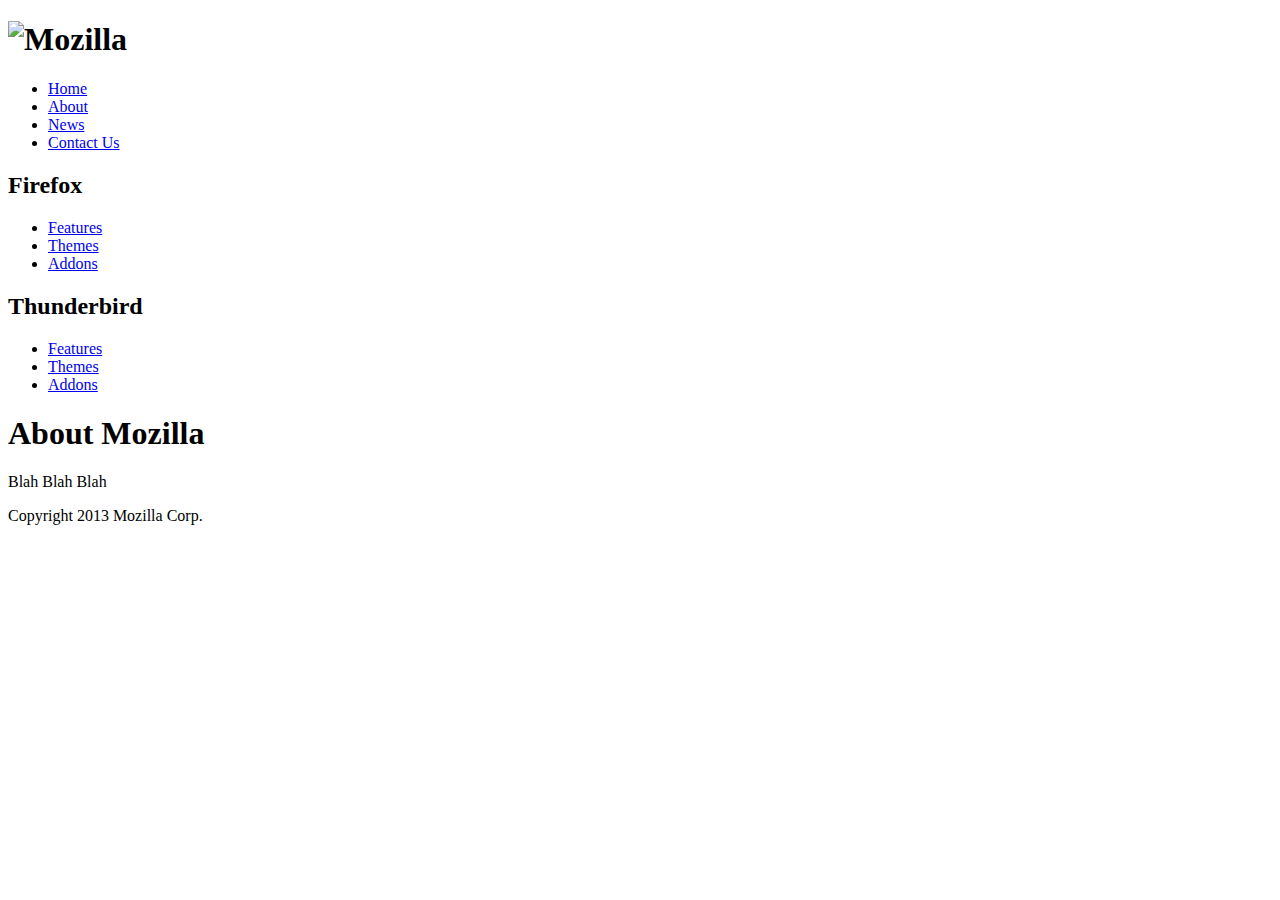
==== index.html @ dacec03e "created index.html" ====
<!DOCTYPE html PUBLIC "-//W3C//DTD XHTML 1.0 Transitional//EN" "http://www.w3.org/TR/xhtml1/DTD/xhtml1-transitional.dtd">
<html xmlns="http://www.w3.org/1999/xhtml">
<head>
<meta http-equiv="Content-Type" content="text/html; charset=utf-8" />
<title>Mozilla - Home</title>
<link href="css/main.css" type="text/css" rel="stylesheet" />
</head>

<body>
<div id="page">
	<div id="header">
    	<h1 id="logo"><img src="images/logo.png" alt="Mozilla"/></h1>
        <div id="navigation">
        	<ul>
            	<li><a href="index.html">Home</a></li>
                <li><a href="about.html">About</a></li>
                <li><a href="news.html">News</a></li>
                <li><a href="contact.html">Contact Us</a></li>
            </ul>
        </div><!-- /#navigation -->
    </div><!-- /#header -->
    <div id="main">
    	<div id="sidebar">
        	<h2>Firefox</h2>
            <ul>
            	<li><a href="#">Features</a></li>
                <li><a href="#">Themes</a></li>
                <li><a href="#">Addons</a></li>
            </ul>
            <h2>Thunderbird</h2>
            <ul>
            	<li><a href="#">Features</a></li>
                <li><a href="#">Themes</a></li>
                <li><a href="#">Addons</a></li>
            </ul>
        </div><!-- /#sidebar -->
        <div id="content">
        	<h1>About Mozilla</h1>
            <p>Blah Blah Blah</p>
        </div><!-- /#content -->
    </div><!-- /#main -->
    <div id-"footer">
    	<p>Copyright 2013 Mozilla Corp.</p>
    </div><!-- /#footer -->
</div><!-- /#page -->
</body>
</html>
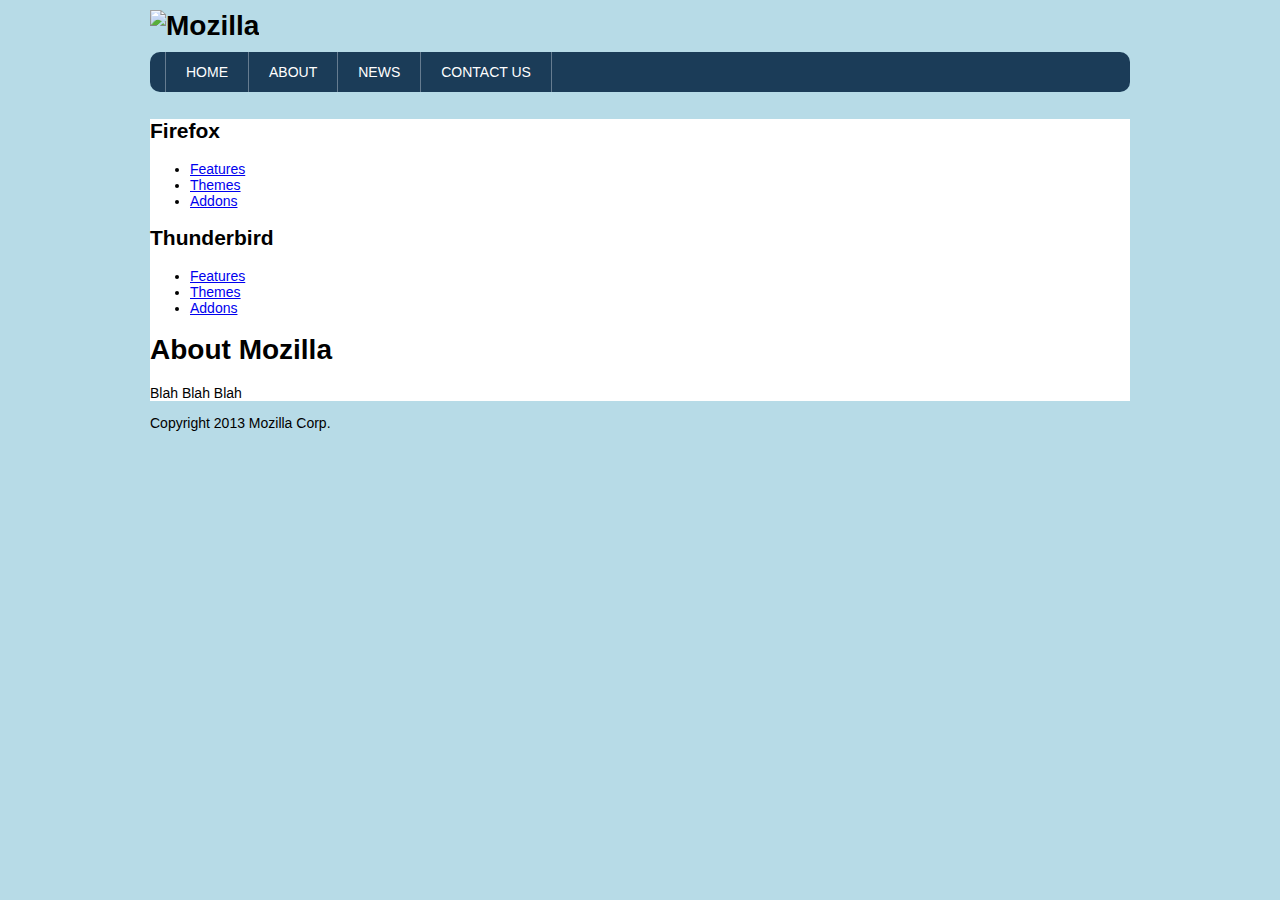
==== commit 3db0104e: "added css" ====
--- a/index.html
+++ b/index.html
@@ -16,6 +16,7 @@
                 <li><a href="about.html">About</a></li>
                 <li><a href="news.html">News</a></li>
                 <li><a href="contact.html">Contact Us</a></li>
+                <div class="clear"></div>
             </ul>
         </div><!-- /#navigation -->
     </div><!-- /#header -->
--- a/css/main.css
+++ b/css/main.css
@@ -0,0 +1,79 @@
+@charset "utf-8";
+/* CSS Document */
+
+body{
+	background-color:#b7dbe7;
+	background-image: url(../images/bg_body.png);
+	background-repeat: repeat-x;
+	background-position: top;
+	font-family: Arial, Helvetica, sans-serif;
+	font-size: 14px;
+	margin: 0px;
+	padding: 0px;
+}
+#page {
+	width: 980px;
+	margin-top: 0px;
+	margin-right: auto;
+	margin-bottom: 0px;
+	margin-left: auto;
+}
+#header {
+	margin: 0px;
+	padding-top: 0px;
+	padding-right: 0px;
+	padding-bottom: 10px;
+	padding-left: 0px;
+}
+#logo{
+	margin:0px;
+	padding:10px 0px 10px 0px;
+}#navigation {
+	background-color: #1b3c58;
+	background-image: url(../images/bg_topnav.png);
+	background-repeat: repeat-x;
+	background-position: top;
+	border-radius: 10px;
+}
+#navigation ul {
+	border-left-width: 1px;
+	border-left-style: solid;
+	border-left-color: #667c90;
+	padding: 0px;
+	margin-top: 0px;
+	margin-right: 0px;
+	margin-bottom: 0px;
+	margin-left: 15px;
+}
+#main {
+	background-color: #FFF;
+}
+
+#navigation li {
+	margin: 0px;
+	padding: 0px;
+	float: left;
+	list-style-type: none;
+}
+.clear {
+	clear: both;
+}
+#navigation a {
+	color: #FFF;
+	text-decoration: none;
+	font-size: 14px;
+	text-transform: uppercase;
+	height: 40px;
+	display: block;
+	padding-top: 0px;
+	padding-right: 20px;
+	padding-bottom: 0px;
+	padding-left: 20px;
+	line-height: 40px;
+	border-right-width: 1px;
+	border-right-style: solid;
+	border-right-color: #667c90;
+}
+#navigation a:hover{
+	background-image:url(../images/bg_topnav_over.png);
+}
